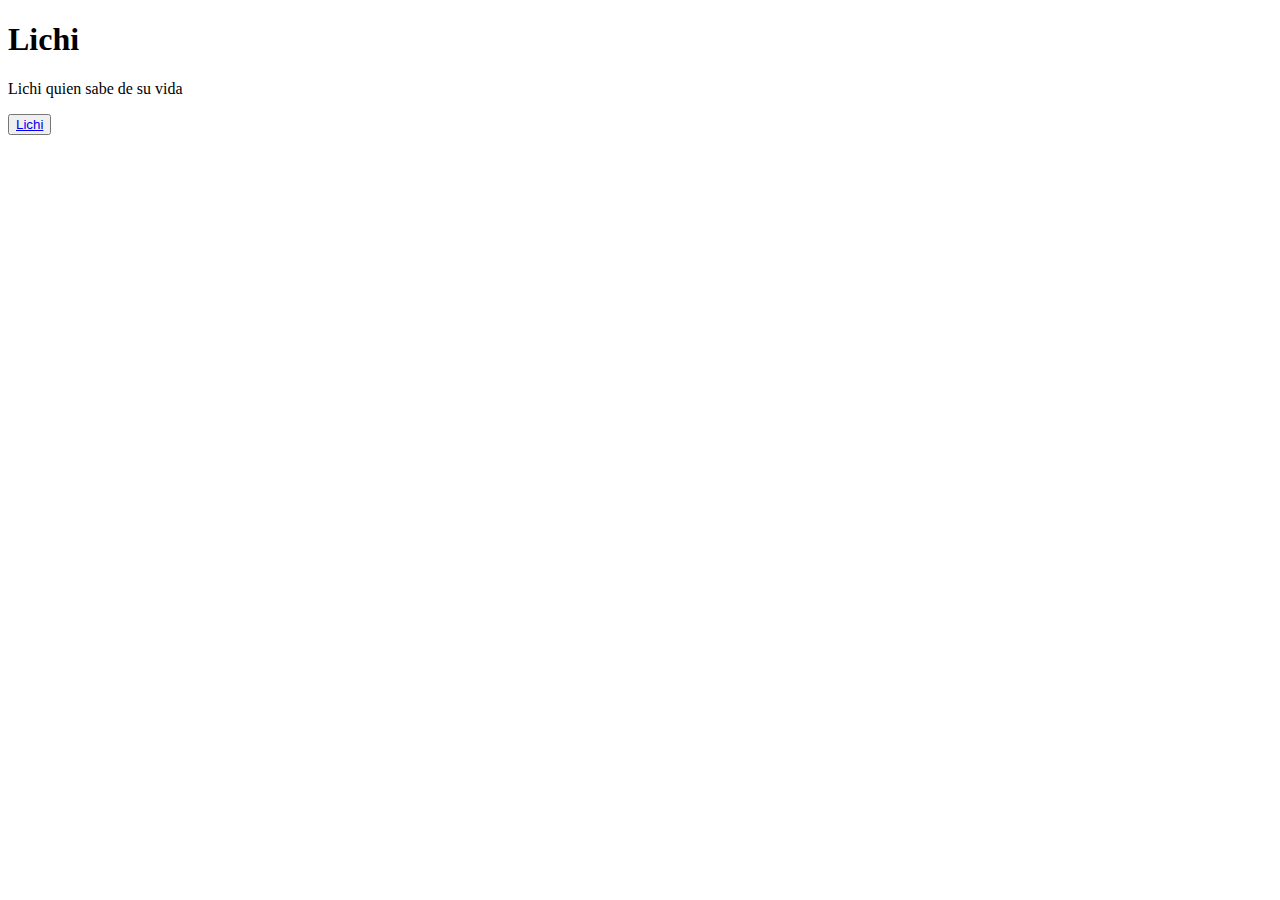
==== Lichi.html @ 39400e4a "initial commit" ====
<!DOCTYPE html>
<html>
<head>
	<meta charset="utf-8">
	<meta name="viewport" content="width=device-width, initial-scale=1">
	<title>Lichi</title>
</head>
<body>
	<h1>Lichi</h1>
	<p>Lichi quien sabe de su vida </p>
	<button><a href="https://www.instagram.com/lisandro_cba/">Lichi</a></button>
   
    </html>
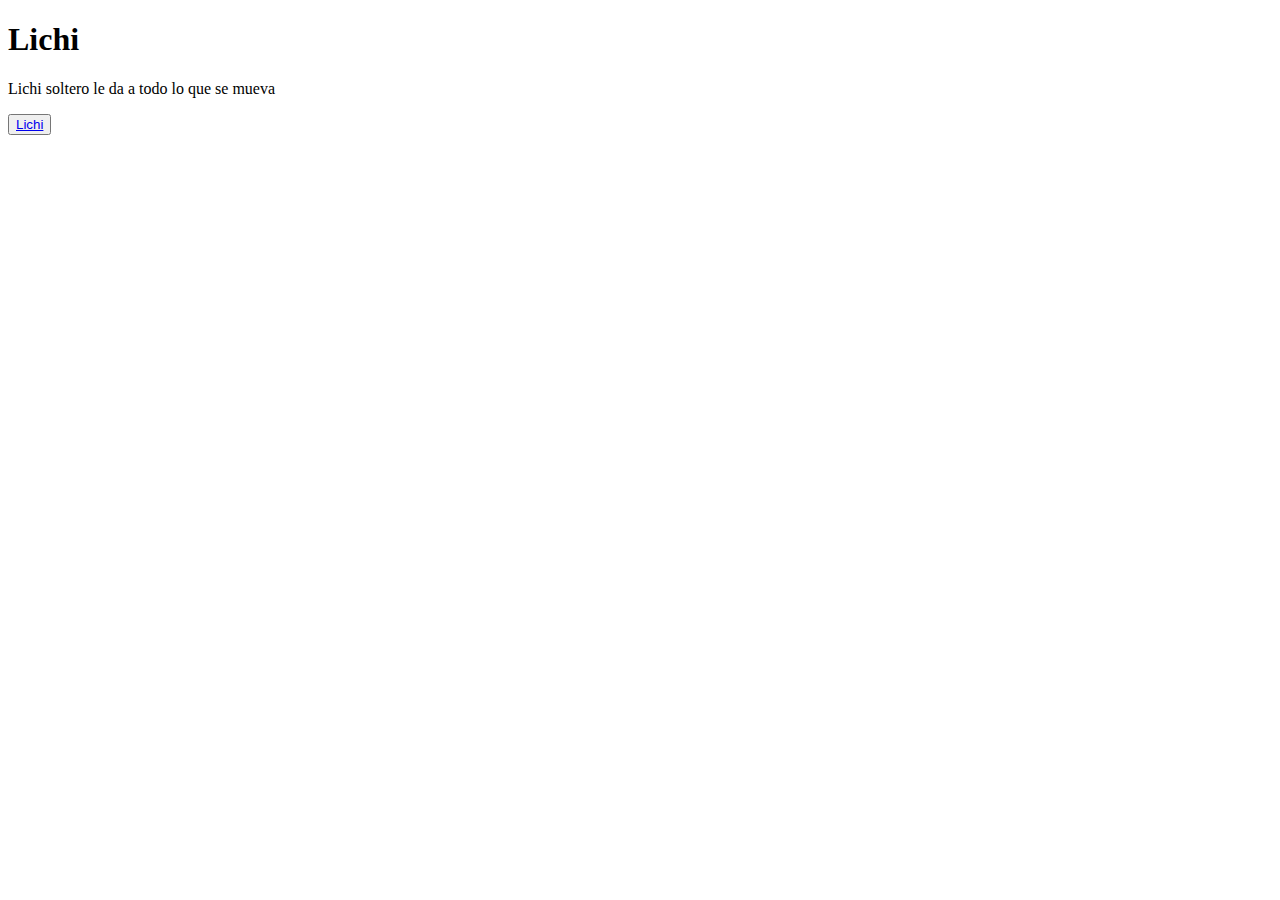
==== commit 245c1f97: "Update Lichi.html" ====
--- a/Lichi.html
+++ b/Lichi.html
@@ -7,8 +7,8 @@
 </head>
 <body>
 	<h1>Lichi</h1>
-	<p>Lichi quien sabe de su vida </p>
+	<p>Lichi soltero le da a todo lo que se mueva </p>
 	<button><a href="https://www.instagram.com/lisandro_cba/">Lichi</a></button>
    
     </html>
-	+	
